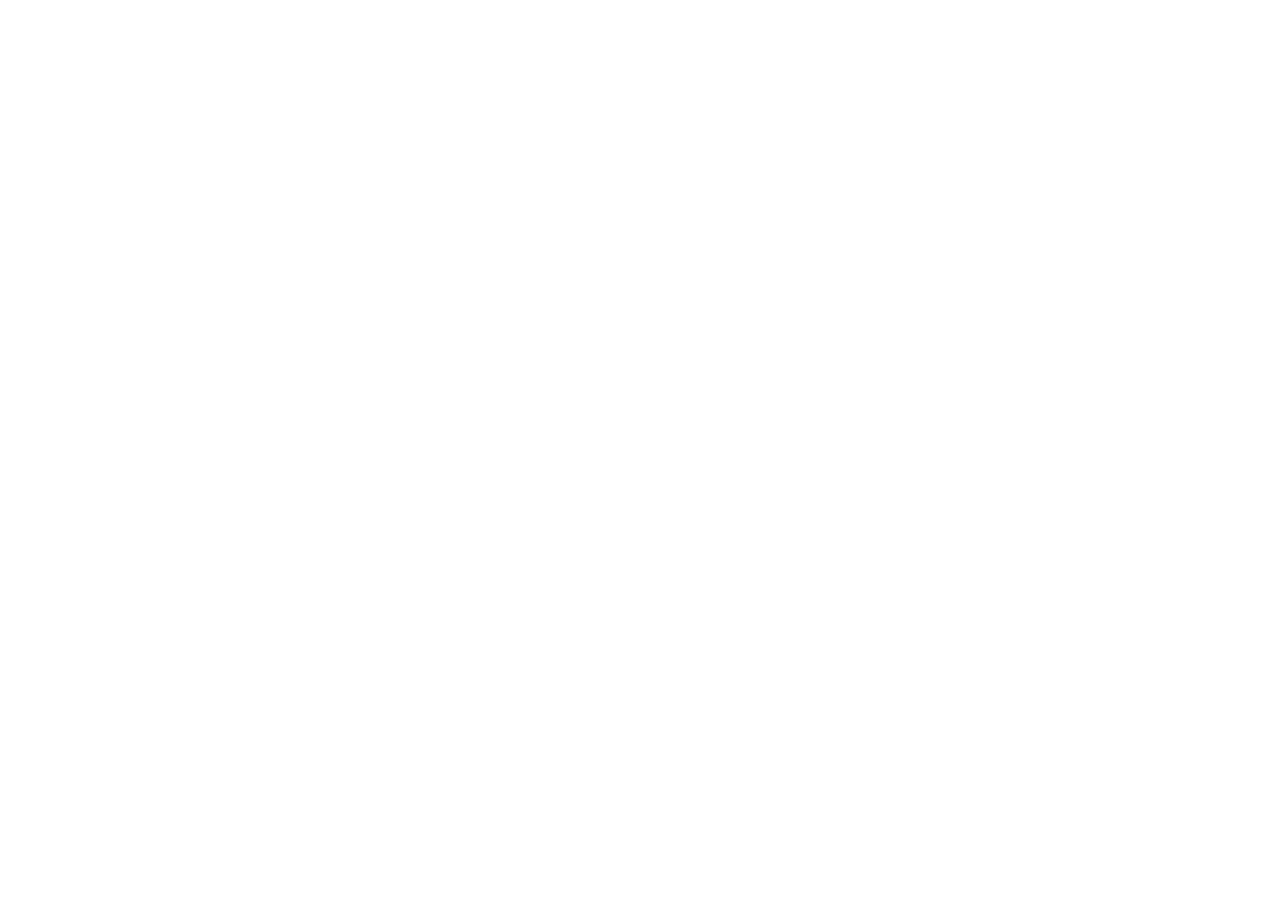
==== index.html @ 1ac2f367 "project init" ====
<!DOCTYPE html>
<html lang="en">
<head>
    <meta charset="UTF-8">
    <meta name="viewport" content="width=device-width, initial-scale=1.0">
    <meta http-equiv="X-UA-Compatible" content="ie=edge">
    <title>Document</title>
</head>
<body>
    <div class="wrap">
        
    </div>
</body>
</html>
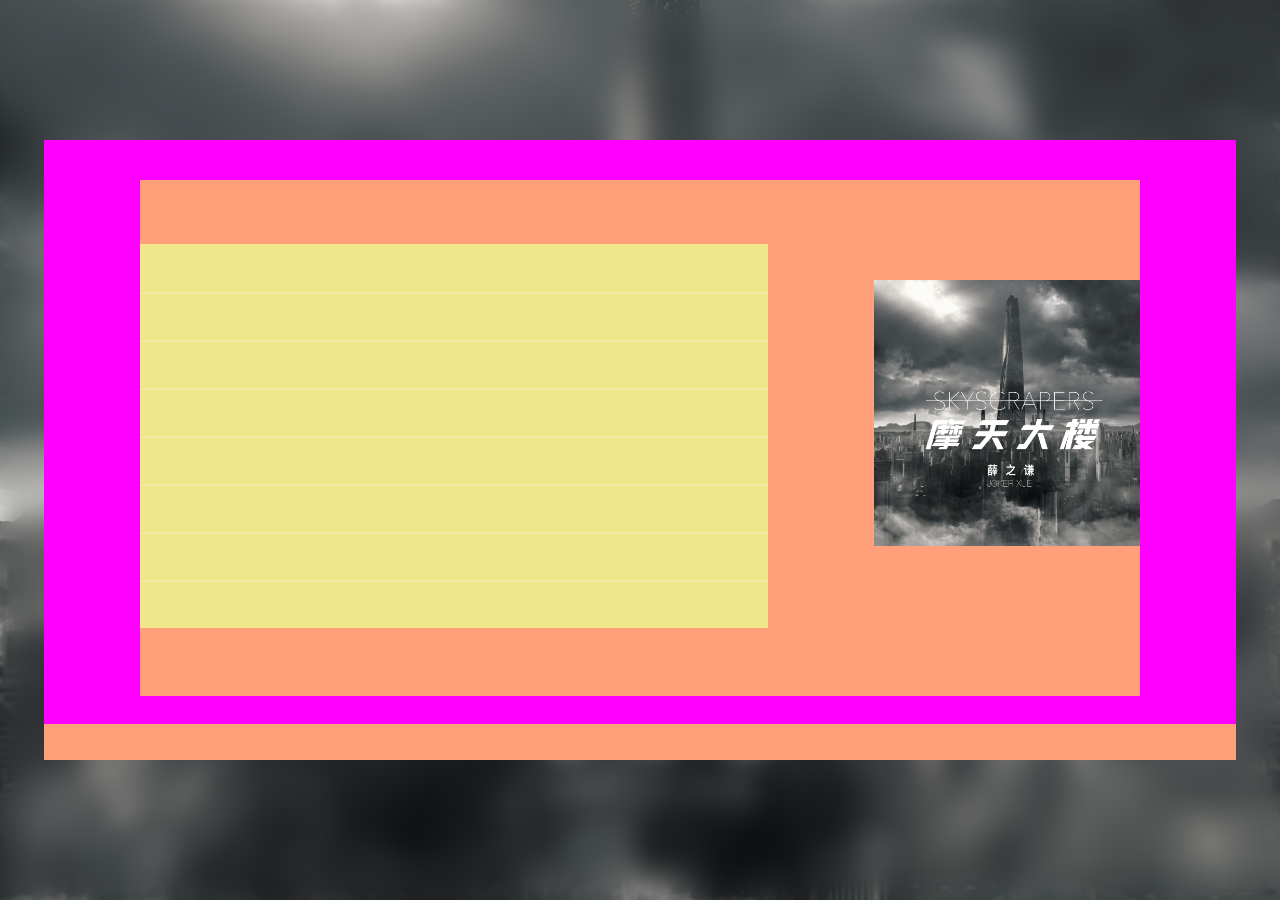
==== commit 7645bbc3: "complete the basic layout" ====
--- a/index.html
+++ b/index.html
@@ -5,10 +5,34 @@
     <meta name="viewport" content="width=device-width, initial-scale=1.0">
     <meta http-equiv="X-UA-Compatible" content="ie=edge">
     <title>Document</title>
+    <link rel="stylesheet" href="./css/minireset.css">
+    <link rel="stylesheet" href="//at.alicdn.com/t/font_637366_tmyqz4a34u04quxr.css">
+    <link rel="stylesheet" href="./css/index.css">
 </head>
 <body>
+    <div class="blur"></div>
     <div class="wrap">
-        
+        <div class="player">
+            <div class="main">
+                <div class="list">
+                    <ul>
+                        <li></li>
+                        <li></li>
+                        <li></li>
+                        <li></li>
+                        <li></li>
+                        <li></li>
+                        <li></li>
+                        <li></li>
+                    </ul>
+                </div>
+                <div class="info">
+                    <img src="./img/music1.jpg" alt="">
+                </div>
+            </div>
+            <div class="tool"></div>
+        </div>
     </div>
+    <script src="./js/common.js"></script>
 </body>
 </html>--- a/css/minireset.css
+++ b/css/minireset.css
@@ -0,0 +1,83 @@
+/*! minireset.css v0.0.2 | MIT License | github.com/jgthms/minireset.css */
+html,
+body,
+p,
+ol,
+ul,
+li,
+dl,
+dt,
+dd,
+blockquote,
+figure,
+fieldset,
+legend,
+textarea,
+pre,
+iframe,
+hr,
+h1,
+h2,
+h3,
+h4,
+h5,
+h6 {
+  margin: 0;
+  padding: 0;
+}
+
+h1,
+h2,
+h3,
+h4,
+h5,
+h6 {
+  font-size: 100%;
+  font-weight: normal;
+}
+
+ul {
+  list-style: none;
+}
+
+button,
+input,
+select,
+textarea {
+  margin: 0;
+}
+
+html {
+  box-sizing: border-box;
+}
+
+* {
+  box-sizing: inherit;
+}
+*:before, *:after {
+  box-sizing: inherit;
+}
+
+img,
+embed,
+object,
+audio,
+video {
+  height: auto;
+  max-width: 100%;
+}
+
+iframe {
+  border: 0;
+}
+
+table {
+  border-collapse: collapse;
+  border-spacing: 0;
+}
+
+td,
+th {
+  padding: 0;
+  text-align: left;
+}
--- a/css/index.css
+++ b/css/index.css
@@ -0,0 +1,77 @@
+body {
+  background-image: url(../img/music1.jpg);
+  background-repeat: no-repeat;
+  background-size: cover;
+  background-attachment: fixed;
+  background-position: center;
+}
+.blur {
+  width: 100%;
+  height: 100%;
+  position: fixed;
+  left: 0;
+  top: 0;
+  background: url(../img/music1.jpg);
+  background-size: cover;
+  background-position: center center;
+  overflow: hidden;
+  filter: blur(14px);
+  background-color: rgba(141, 141, 141, 0.35);
+  background-blend-mode: darken;
+}
+.wrap {
+  width: 100%;
+  height: 100%;
+  position: fixed;
+  left: 0;
+  top: 0;
+}
+.wrap .player {
+  width: 9.3125rem;
+  height: 4.84375rem;
+  position: absolute;
+  top: 50%;
+  left: 50%;
+  background: magenta;
+  transform: translateX(-50%) translateY(-50%);
+}
+.wrap .player .main {
+  width: 7.8125rem;
+  height: 4.03125rem;
+  margin: 0 auto;
+  margin-top: 0.3125rem;
+  background: lightsalmon;
+  display: flex;
+}
+.wrap .player .main .list {
+  flex: 1;
+}
+.wrap .player .main .list ul {
+  background: khaki;
+  width: 4.90625rem;
+  margin-top: 0.5rem;
+}
+.wrap .player .main .list ul li {
+  height: 0.375rem;
+  border-top: 2px solid rgba(255, 255, 255, 0.2);
+}
+.wrap .player .main .list ul li:nth-of-type(1) {
+  border-top: 0;
+}
+.wrap .player .main .info {
+  width: 2.078125rem;
+  height: 200px;
+}
+.wrap .player .main .info img {
+  height: 2.078125rem;
+  margin-top: 0.78125rem;
+}
+.wrap .player .tool {
+  height: 0.28125rem;
+  background: lightsalmon;
+  position: absolute;
+  bottom: 0;
+  left: 0;
+  width: 100%;
+}
+/*# sourceMappingURL=index.css.map */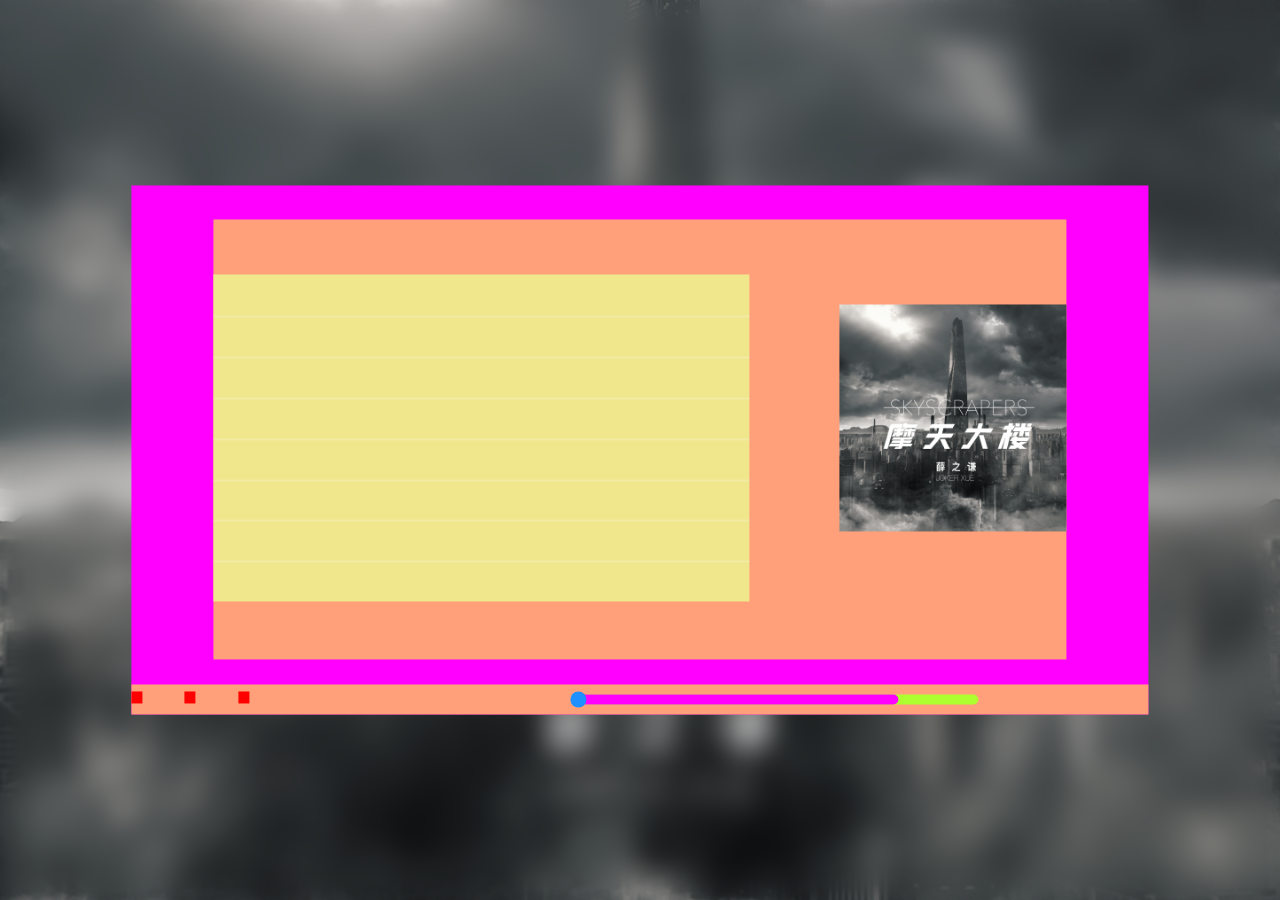
==== commit 5974c247: "play music" ====
--- a/index.html
+++ b/index.html
@@ -6,7 +6,7 @@
     <meta http-equiv="X-UA-Compatible" content="ie=edge">
     <title>Document</title>
     <link rel="stylesheet" href="./css/minireset.css">
-    <link rel="stylesheet" href="//at.alicdn.com/t/font_637366_tmyqz4a34u04quxr.css">
+    <link rel="stylesheet" href="http://at.alicdn.com/t/font_637366_tmyqz4a34u04quxr.css">
     <link rel="stylesheet" href="./css/index.css">
 </head>
 <body>
@@ -30,9 +30,39 @@
                     <img src="./img/music1.jpg" alt="">
                 </div>
             </div>
-            <div class="tool"></div>
+            <div class="tool">
+                <audio controls id="M">
+                    <div>您的浏览器不支持该音乐播放器，请更换现代浏览器！</div>
+                    <source src="./audio/audio.mp3">
+                </audio>
+                <div class="controls">
+                    <div class="music-controls">
+                        <div></div>
+                        <!-- <i class="iconfont icon-last"></i> -->
+                        <div></div>
+                        <!-- <i class="iconfont icon-play"></i> -->
+                        <div></div>
+                        <!-- <i class="iconfont icon-next"></i> -->
+                    </div>
+                    <div class="time-controls">
+                        <div></div>
+                        <div></div>
+                        <div></div>
+                    </div>
+                    <div class="thunk">
+                        <div class="old"></div>
+                        <div class="point"></div>
+                    </div>
+                    <div class="list-controls">
+                        <div></div>
+                        <div></div>
+                        <div></div>
+                    </div>
+                </div>
+            </div>
         </div>
     </div>
     <script src="./js/common.js"></script>
+    <script src="./js/player.js"></script>
 </body>
 </html>--- a/css/index.css
+++ b/css/index.css
@@ -27,8 +27,8 @@
   top: 0;
 }
 .wrap .player {
-  width: 9.3125rem;
-  height: 4.84375rem;
+  width: 7.94666667rem;
+  height: 4.13333333rem;
   position: absolute;
   top: 50%;
   left: 50%;
@@ -36,10 +36,10 @@
   transform: translateX(-50%) translateY(-50%);
 }
 .wrap .player .main {
-  width: 7.8125rem;
-  height: 4.03125rem;
+  width: 6.66666667rem;
+  height: 3.44rem;
   margin: 0 auto;
-  margin-top: 0.3125rem;
+  margin-top: 0.26666667rem;
   background: lightsalmon;
   display: flex;
 }
@@ -48,30 +48,88 @@
 }
 .wrap .player .main .list ul {
   background: khaki;
-  width: 4.90625rem;
-  margin-top: 0.5rem;
+  width: 4.18666667rem;
+  margin-top: 0.42666667rem;
 }
 .wrap .player .main .list ul li {
-  height: 0.375rem;
+  height: 0.32rem;
   border-top: 2px solid rgba(255, 255, 255, 0.2);
 }
 .wrap .player .main .list ul li:nth-of-type(1) {
   border-top: 0;
 }
 .wrap .player .main .info {
-  width: 2.078125rem;
+  width: 1.77333333rem;
   height: 200px;
 }
 .wrap .player .main .info img {
-  height: 2.078125rem;
-  margin-top: 0.78125rem;
+  height: 1.77333333rem;
+  margin-top: 0.66666667rem;
 }
 .wrap .player .tool {
-  height: 0.28125rem;
   background: lightsalmon;
   position: absolute;
   bottom: 0;
   left: 0;
   width: 100%;
 }
+.wrap .player .tool #M {
+  position: absolute;
+}
+.wrap .player .tool .controls {
+  display: flex;
+}
+.wrap .player .tool .music-controls {
+  width: 0.92rem;
+  display: flex;
+  align-items: center;
+  justify-content: space-between;
+  height: 0.2rem;
+}
+.wrap .player .tool .music-controls div {
+  height: 30px;
+  background: red;
+  width: 0.08666667rem;
+  height: 0.09333333rem;
+  font-size: 0.06666667rem;
+  color: rgba(255, 255, 255, 0.7);
+}
+.wrap .player .tool .music-controls div:first-child {
+  background-position: 0 0;
+}
+.wrap .player .tool .music-controls div:nth-of-type(2) {
+  background-position: 0 0;
+}
+.wrap .player .tool .music-controls div:last-child {
+  background-position: 0 0;
+}
+.wrap .player .tool .time-controls {
+  flex: 2;
+}
+.wrap .player .tool .list-controls {
+  flex: 1;
+}
+.thunk {
+  width: 400px;
+  height: 10px;
+  background: greenyellow;
+  border-radius: 5px;
+  margin: 10px;
+  position: relative;
+}
+.thunk .old {
+  border-radius: 5px;
+  height: 10px;
+  width: 80%;
+  background: fuchsia;
+}
+.thunk .point {
+  width: 16px;
+  height: 16px;
+  border-radius: 50%;
+  background: dodgerblue;
+  position: absolute;
+  top: -3px;
+  left: -8px;
+}
 /*# sourceMappingURL=index.css.map */